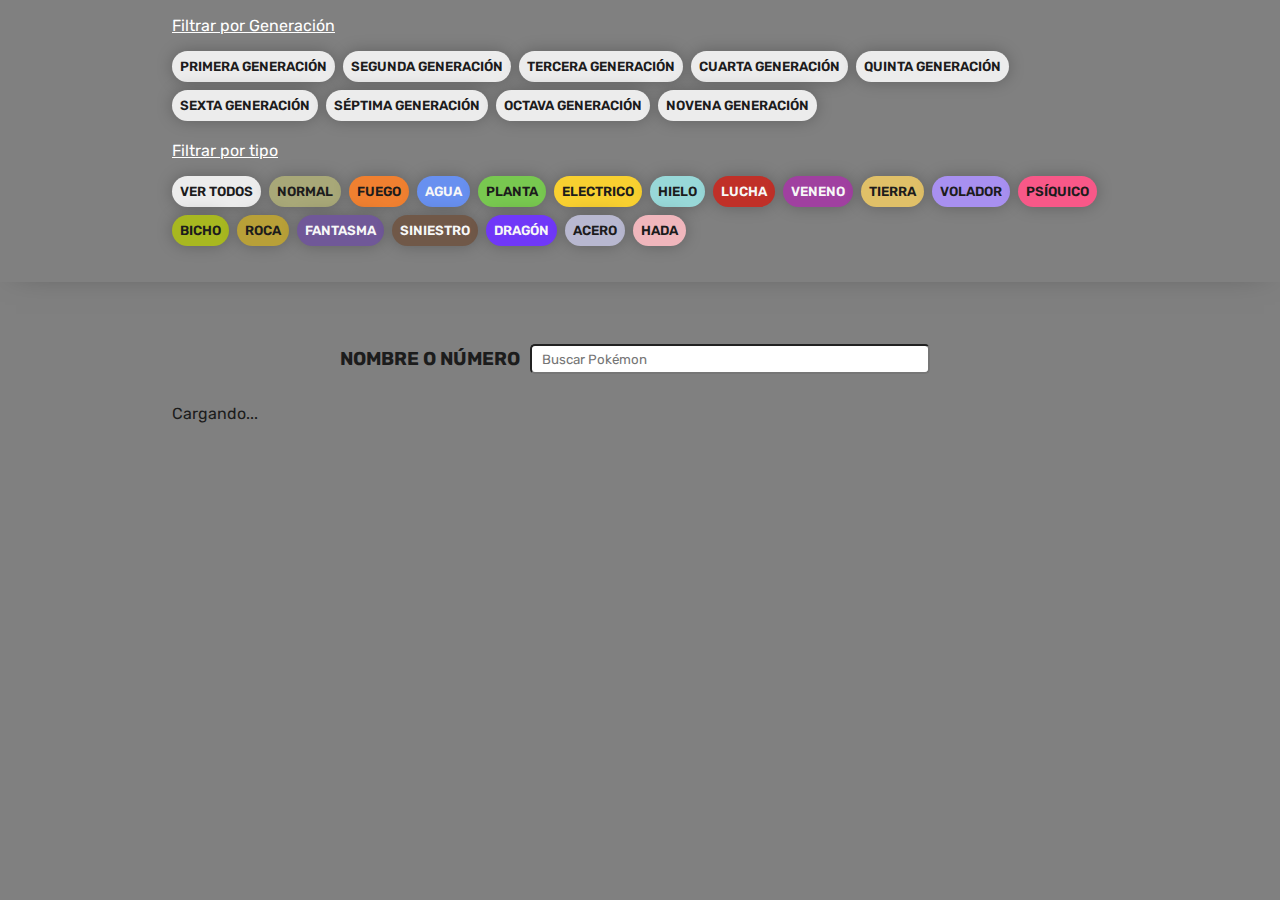
==== pokemon/index.html @ 912e8d6e "he subido la pokedex acabada" ====
<!DOCTYPE html>
<html lang="es">

<head>
    <meta charset="UTF-8">
    <meta http-equiv="X-UA-Compatible" content="IE=edge">
    <meta name="viewport" content="width=device-width, initial-scale=1.0">
    <title>Pokédex</title>
    <link rel="stylesheet" href="./css/estilo.css">
    <link rel="stylesheet" href="./css/estiloComun.css">
    <script src="./js/script.js" defer></script>
</head>

<body>
    <header>
        <nav class="nav">
            <p>Filtrar por Generación</p>
            <ul class="nav-list">
                <li><button class="btn-gen primera" id="gen1">Primera Generación</button></li>
                <li><button class="btn-gen segunda" id="gen2">Segunda Generación</button></li>
                <li><button class="btn-gen tercera" id="gen3">Tercera Generación</button></li>
                <li><button class="btn-gen cuarta" id="gen4">Cuarta Generación</button></li>
                <li><button class="btn-gen quinta" id="gen5">Quinta Generación</button></li>
                <li><button class="btn-gen sexta" id="gen6">Sexta Generación</button></li>
                <li><button class="btn-gen septima" id="gen7">Séptima Generación</button></li>
                <li><button class="btn-gen octava" id="gen8">Octava Generación</button></li>
                <li><button class="btn-gen novena" id="gen9">Novena Generación</button></li>
            </ul>
        </nav>
        <nav class="nav">
            <p>Filtrar por tipo</p>
            <ul class="nav-list">
                <li><button class="btn-tipo" id="ver-todos">Ver todos</button></li>
                <li><button class="btn-tipo normal" id="normal">Normal</button></li>
                <li><button class="btn-tipo fire" id="fire">Fuego</button></li>
                <li><button class="btn-tipo water" id="water">Agua</button></li>
                <li><button class="btn-tipo grass" id="grass">Planta</button></li>
                <li><button class="btn-tipo electric" id="electric">Electrico</button></li>
                <li><button class="btn-tipo ice" id="ice">Hielo</button></li>
                <li><button class="btn-tipo fighting" id="fighting">Lucha</button></li>
                <li><button class="btn-tipo poison" id="poison">Veneno</button></li>
                <li><button class="btn-tipo ground" id="ground">Tierra</button></li>
                <li><button class="btn-tipo flying" id="flying">Volador</button></li>
                <li><button class="btn-tipo psychic" id="psychic">Psíquico</button></li>
                <li><button class="btn-tipo bug" id="bug">Bicho</button></li>
                <li><button class="btn-tipo rock" id="rock">Roca</button></li>
                <li><button class="btn-tipo ghost" id="ghost">Fantasma</button></li>
                <li><button class="btn-tipo dark" id="dark">Siniestro</button></li>
                <li><button class="btn-tipo dragon" id="dragon">Dragón</button></li>
                <li><button class="btn-tipo steel" id="steel">Acero</button></li>
                <li><button class="btn-tipo fairy" id="fairy">Hada</button></li>
            </ul>
        </nav>
    </header>
    <main>
        <div class="buscador">
            <label for="barraBusqueda"><h3>NOMBRE O NÚMERO</h3></label>
            <input id="barraBusqueda" placeholder="Buscar Pokémon" />
            <div id="pagination"></div>
        </div>


        <div id="loading">Cargando...</div>
        <div id="todos">
            <div class="pokemon-todos" id="listaPokemon">
                <!-- Aquí se mostrarán los Pokémon -->
            </div>
        </div>
    </main>
</body>

</html>
---- pokemon/css/estilo.css ----
@import url('https://fonts.googleapis.com/css2?family=Rubik:wght@300;400;500;600;700;800;900&display=swap');

:root {
    --clr-black: #1c1c1c;
    --clr-gray: #ececec;
    --clr-white: #f7f7f7;
}

* {
    color: var(--clr-black);
}

button {
    background-color: transparent;
    border: 0;
    border-radius: 0;
}

.nav {
    display: flex;
    flex-direction: column;
    gap: 1rem;
    align-items: flex-start;
    padding-inline: 2rem;
    max-width: 1000px;
    margin: 0 auto;
    margin-bottom: 20px;
}

.nav p {
    color: white;
    text-decoration: underline;
}

.nav-list {
    display: flex;
    align-items: center;
    flex-wrap: wrap;
    gap: .5rem;
}

.btn-tipo,
.btn-gen {
    background-color: var(--clr-gray);
    padding: .5rem;
    border-radius: 100vmax;
    cursor: pointer;
    text-transform: uppercase;
    font-weight: 600;
    box-shadow: 0 0 1rem rgba(0, 0, 0, .25);
    transition: .2s;
}

.btn-header:hover {
    transform: scale(1.1);
    box-shadow: 0 0 2rem rgba(0, 0, 0, .25);
}

.pokemon-todos {
    display: grid;
    grid-template-columns: 1fr;
    gap: 1rem;
}

.pokemon:hover {
    background-color: rgb(200, 200, 200);
    cursor: pointer;
}

@media screen and (min-width: 470px) {
    .pokemon-todos {
        grid-template-columns: 1fr 1fr;
    }
}

@media screen and (min-width: 700px) {
    .pokemon-todos {
        grid-template-columns: 1fr 1fr 1fr;
    }
}

.pokemon {
    padding: 10px 0 30px;
    border-radius: 1rem;
    background-color: var(--clr-white);
    box-shadow: 0 0 3rem -1rem rgba(0, 0, 0, .25);
    text-transform: uppercase;
    position: relative;
    isolation: isolate;
    overflow: hidden;
}

.pokemon-id-back {
    position: absolute;
    top: 1rem;
    left: 50%;
    transform: translateX(-50%);
    font-size: 6rem;
    font-weight: 800;
    z-index: -1;
    color: var(--clr-gray);
}

.pokemon-imagen {
    padding-inline: 1rem;
    display: flex;
    justify-content: center;
}

.pokemon-imagen img {
    width: 100%;
    max-width: 6rem;
}

.pokemon-info {
    display: flex;
    flex-direction: column;
    gap: .5rem;
    padding-inline: 1rem;
    align-items: center;
    text-align: center;
}

.nombre-contenedor {
    display: flex;
    align-items: center;
    column-gap: .5rem;
    flex-wrap: wrap;
    justify-content: center;
}

.pokemon-id {
    background-color: var(--clr-gray);
    padding: .25rem .5rem;
    border-radius: 100vmax;
    font-size: .75rem;
    font-weight: 500;
}

.pokemon-nombre {
    font-size: 1.4rem;
}

.pokemon-tipos {
    font-size: .75rem;
    justify-content: center;
}

.pokemon-stats p {
    font-size: 11px;
}

/*Estilos para la barra de búsqueda*/
.buscador {
    width: 100%;
    margin: 20px 0;
    display: flex;
    justify-content: center;
    align-items: center;
}

#barraBusqueda {
    padding-left: 10px;
    width: 400px;
    margin: 10px;
    height: 30px;
    border-radius: 5px;
}

#botonBuscar {
    background-color: white;
    padding: 5px;
    border-radius: 5px;
    height: 30px;
}

#botonBuscar:hover {
    cursor: pointer;
}

#pagination {
    font-size: larger;
}
---- pokemon/css/estiloComun.css ----
:root {
    --type-normal: #A8A878;
    --type-fire: #F08030;
    --type-water: #6890F0;
    --type-grass: #78C850;
    --type-electric: #F8D030;
    --type-ice: #98D8D8;
    --type-fighting: #C03028;
    --type-poison: #A040A0;
    --type-ground: #E0C068;
    --type-flying: #A890F0;
    --type-psychic: #F85888;
    --type-bug: #A8B820;
    --type-rock: #B8A038;
    --type-ghost: #705898;
    --type-dark: #705848;
    --type-dragon: #7038F8;
    --type-steel: #B8B8D0;
    --type-fairy: #F0B6BC;
}

* {
    margin: 0;
    padding: 0;
    box-sizing: border-box;
    font-family: 'Rubik', sans-serif;
}

ul {
    list-style-type: none;
}

body {
    min-height: 100vh;
    background-color: gray;
}

header {
    padding-block: 1rem;
    box-shadow: 0 0 2rem -1rem rgba(0, 0, 0, .5);
}

main {
    padding: 2rem;
    max-width: 1000px;
    margin: 0 auto;
}

.pokemon-tipos {
    display: flex;
    flex-wrap: wrap;
    gap: .5rem;
    font-weight: 500;
}

.pokemon-stats {
    display: flex;
    flex-wrap: wrap;
    gap: 1rem;
    font-size: .85rem;
    padding: 0.5rem; 
}

.tipo {
    padding: .25rem .5rem;
    border-radius: 100vmax;
}

.pokemon-stats {
    display: flex;
    flex-wrap: wrap;
    gap: 1rem;
    font-size: .85rem;
    padding: 0.5rem; 
}
.stat {
    background-color: var(--clr-gray);
    padding: .25rem .5rem; 
    border-radius: 100vmax;
}

/*Color para cada tipo de pokemon */
.normal {
    background-color: var(--type-normal);
    color: var(--clr-black);
}

.fire {
    background-color: var(--type-fire);
    color: var(--clr-black);
}

.water {
    background-color: var(--type-water);
    color: var(--clr-white);
}

.grass {
    background-color: var(--type-grass);
    color: var(--clr-black);
}

.electric {
    background-color: var(--type-electric);
    color: var(--clr-black);
}

.ice {
    background-color: var(--type-ice);
    color: var(--clr-black);
}

.fighting {
    background-color: var(--type-fighting);
    color: var(--clr-white);
}

.poison {
    background-color: var(--type-poison);
    color: var(--clr-white);
}

.ground {
    background-color: var(--type-ground);
    color: var(--clr-black);
}

.flying {
    background-color: var(--type-flying);
    color: var(--clr-black);
}

.psychic {
    background-color: var(--type-psychic);
    color: var(--clr-black);
}

.bug {
    background-color: var(--type-bug);
    color: var(--clr-black);
}

.rock {
    background-color: var(--type-rock);
    color: var(--clr-black);
}

.ghost {
    background-color: var(--type-ghost);
    color: var(--clr-white);
}

.dark {
    background-color: var(--type-dark);
    color: var(--clr-white);
}

.dragon {
    background-color: var(--type-dragon);
    color: var(--clr-white);
}

.steel {
    background-color: var(--type-steel);
    color: var(--clr-black);
}

.fairy {
    background-color: var(--type-fairy);
    color: var(--clr-black);
}
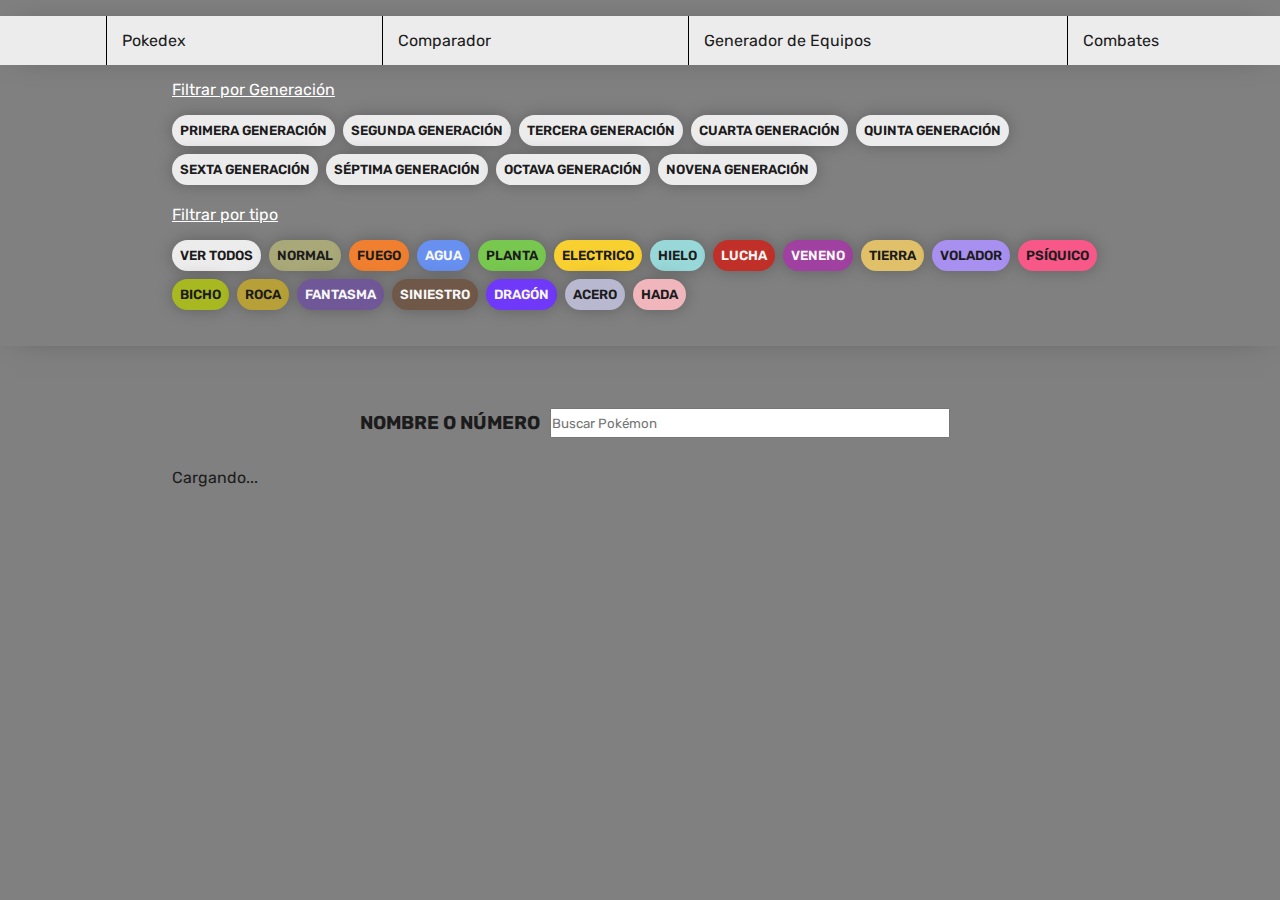
==== commit 6d6bd698: "Merge branch 'main' into Alvaro" ====
--- a/pokemon/index.html
+++ b/pokemon/index.html
@@ -13,6 +13,14 @@
 
 <body>
     <header>
+        <nav>
+            <ul class="menu">
+                <li><a href="index.html">Pokedex</a></li>
+                <li><a href="index.html">Comparador</a></li>
+                <li><a href="./paginas/generador.html">Generador de Equipos</a></li>
+                <li><a href="index.html">Combates</a></li>
+            </ul>
+        </nav>
         <nav class="nav">
             <p>Filtrar por Generación</p>
             <ul class="nav-list">
@@ -59,7 +67,6 @@
             <div id="pagination"></div>
         </div>
 
-
         <div id="loading">Cargando...</div>
         <div id="todos">
             <div class="pokemon-todos" id="listaPokemon">
--- a/pokemon/css/estilo.css
+++ b/pokemon/css/estilo.css
@@ -4,16 +4,72 @@
     --clr-black: #1c1c1c;
     --clr-gray: #ececec;
     --clr-white: #f7f7f7;
+
+    --type-normal: #A8A878;
+    --type-fire: #F08030;
+    --type-water: #6890F0;
+    --type-grass: #78C850;
+    --type-electric: #F8D030;
+    --type-ice: #98D8D8;
+    --type-fighting: #C03028;
+    --type-poison: #A040A0;
+    --type-ground: #E0C068;
+    --type-flying: #A890F0;
+    --type-psychic: #F85888;
+    --type-bug: #A8B820;
+    --type-rock: #B8A038;
+    --type-ghost: #705898;
+    --type-dark: #705848;
+    --type-dragon: #7038F8;
+    --type-steel: #B8B8D0;
+    --type-fairy: #F0B6BC;
 }
 
 * {
-    color: var(--clr-black);
+    margin: 0;
+    padding: 0;
+    box-sizing: border-box;
+    color: var(--clr-black);
+    font-family: 'Rubik', sans-serif;
+}
+
+ul {
+    list-style-type: none;
+}
+
+a {
+    text-decoration: none;
 }
 
 button {
     background-color: transparent;
     border: 0;
     border-radius: 0;
+}
+
+body {
+    min-height: 100vh;
+    background-color: gray;
+}
+
+header {
+    padding-block: 1rem;
+    box-shadow: 0 0 2rem -1rem rgba(0, 0, 0, .5);
+}
+
+.menu {
+    background-color: var(--clr-gray);
+    display: flex;
+    justify-content: space-around;
+    padding: 15px;
+    margin-bottom: 15px;
+
+    box-shadow: 0 0 2rem -1rem rgba(0, 0, 0, .5);
+}
+
+.menu li a {
+    padding: 15px;
+    border-left: 1px solid black;
 }
 
 .nav {
@@ -56,17 +112,18 @@
     box-shadow: 0 0 2rem rgba(0, 0, 0, .25);
 }
 
+main {
+    padding: 2rem;
+    max-width: 1000px;
+    margin: 0 auto;
+}
+
 .pokemon-todos {
     display: grid;
     grid-template-columns: 1fr;
     gap: 1rem;
 }
 
-.pokemon:hover {
-    background-color: rgb(200, 200, 200);
-    cursor: pointer;
-}
-
 @media screen and (min-width: 470px) {
     .pokemon-todos {
         grid-template-columns: 1fr 1fr;
@@ -80,7 +137,6 @@
 }
 
 .pokemon {
-    padding: 10px 0 30px;
     border-radius: 1rem;
     background-color: var(--clr-white);
     box-shadow: 0 0 3rem -1rem rgba(0, 0, 0, .25);
@@ -88,6 +144,12 @@
     position: relative;
     isolation: isolate;
     overflow: hidden;
+    padding: 15px;
+}
+
+.pokemon:hover {
+    background-color: rgb(200, 200, 200);
+    cursor: pointer;
 }
 
 .pokemon-id-back {
@@ -142,29 +204,139 @@
 }
 
 .pokemon-tipos {
+    display: flex;
+    gap: .5rem;
     font-size: .75rem;
+    font-weight: 500;
+    flex-wrap: wrap;
     justify-content: center;
+}
+
+.tipo {
+    padding: .25rem .5rem;
+    border-radius: 100vmax;
+}
+
+.pokemon-stats {
+    display: flex;
+    flex-wrap: wrap;
+    gap: 1rem;
+    font-size: .85rem;
+    padding: 0.5rem; 
 }
 
 .pokemon-stats p {
     font-size: 11px;
 }
 
-/*Estilos para la barra de búsqueda*/
+.stat {
+    background-color: var(--clr-gray);
+    padding: .25rem .5rem; 
+    border-radius: 100vmax;
+}
+
+.normal {
+    background-color: var(--type-normal);
+    color: var(--clr-black);
+}
+
+.fire {
+    background-color: var(--type-fire);
+    color: var(--clr-black);
+}
+
+.water {
+    background-color: var(--type-water);
+    color: var(--clr-white);
+}
+
+.grass {
+    background-color: var(--type-grass);
+    color: var(--clr-black);
+}
+
+.electric {
+    background-color: var(--type-electric);
+    color: var(--clr-black);
+}
+
+.ice {
+    background-color: var(--type-ice);
+    color: var(--clr-black);
+}
+
+.fighting {
+    background-color: var(--type-fighting);
+    color: var(--clr-white);
+}
+
+.poison {
+    background-color: var(--type-poison);
+    color: var(--clr-white);
+}
+
+.ground {
+    background-color: var(--type-ground);
+    color: var(--clr-black);
+}
+
+.flying {
+    background-color: var(--type-flying);
+    color: var(--clr-black);
+}
+
+.psychic {
+    background-color: var(--type-psychic);
+    color: var(--clr-black);
+}
+
+.bug {
+    background-color: var(--type-bug);
+    color: var(--clr-black);
+}
+
+.rock {
+    background-color: var(--type-rock);
+    color: var(--clr-black);
+}
+
+.ghost {
+    background-color: var(--type-ghost);
+    color: var(--clr-white);
+}
+
+.dark {
+    background-color: var(--type-dark);
+    color: var(--clr-white);
+}
+
+.dragon {
+    background-color: var(--type-dragon);
+    color: var(--clr-white);
+}
+
+.steel {
+    background-color: var(--type-steel);
+    color: var(--clr-black);
+}
+
+.fairy {
+    background-color: var(--type-fairy);
+    color: var(--clr-black);
+}
+
 .buscador {
     width: 100%;
-    margin: 20px 0;
+    margin: 20px;
     display: flex;
     justify-content: center;
     align-items: center;
 }
 
 #barraBusqueda {
-    padding-left: 10px;
     width: 400px;
     margin: 10px;
     height: 30px;
-    border-radius: 5px;
 }
 
 #botonBuscar {
@@ -177,7 +349,3 @@
 #botonBuscar:hover {
     cursor: pointer;
 }
-
-#pagination {
-    font-size: larger;
-}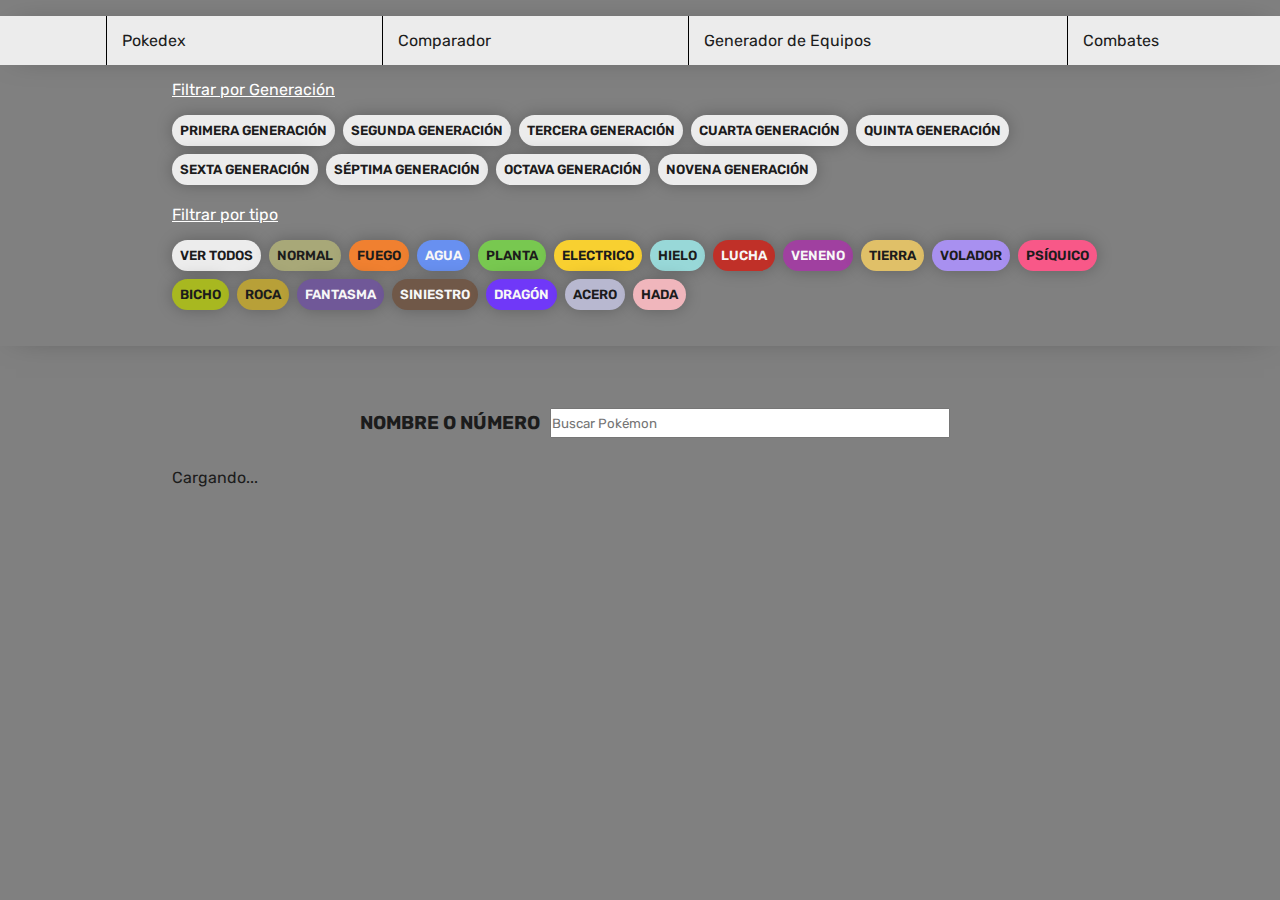
==== commit bd144fbe: "cambios" ====
--- a/pokemon/index.html
+++ b/pokemon/index.html
@@ -67,6 +67,7 @@
             <div id="pagination"></div>
         </div>
 
+
         <div id="loading">Cargando...</div>
         <div id="todos">
             <div class="pokemon-todos" id="listaPokemon">
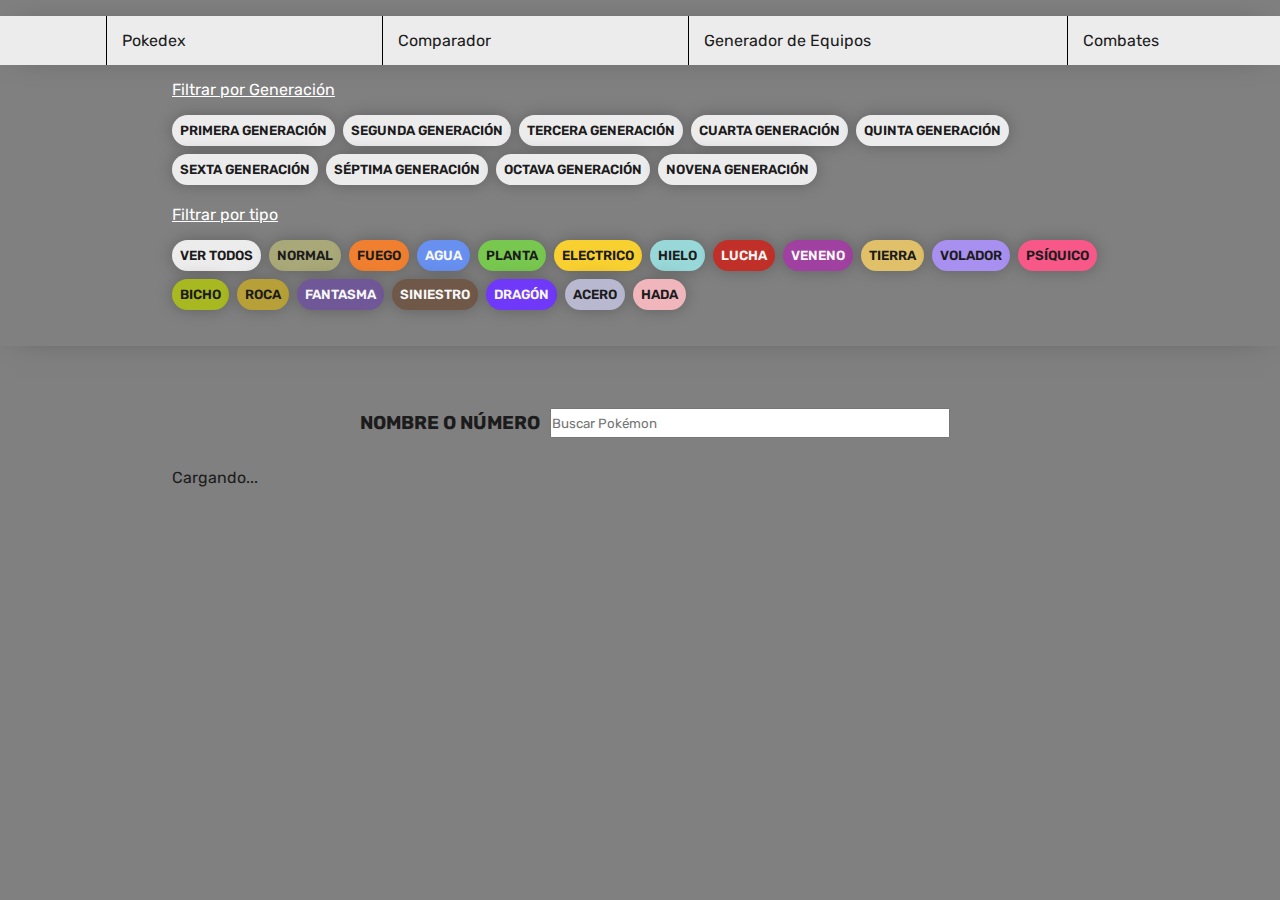
==== commit 0b33d800: "actualizacion tabla de efect. y cambios en la estructura" ====
--- a/pokemon/index.html
+++ b/pokemon/index.html
@@ -17,7 +17,7 @@
             <ul class="menu">
                 <li><a href="index.html">Pokedex</a></li>
                 <li><a href="index.html">Comparador</a></li>
-                <li><a href="./paginas/generador.html">Generador de Equipos</a></li>
+                <li><a href="./generador.html">Generador de Equipos</a></li>
                 <li><a href="index.html">Combates</a></li>
             </ul>
         </nav>
--- a/pokemon/css/estilo.css
+++ b/pokemon/css/estilo.css
@@ -67,6 +67,7 @@
     box-shadow: 0 0 2rem -1rem rgba(0, 0, 0, .5);
 }
 
+
 .menu li a {
     padding: 15px;
     border-left: 1px solid black;
@@ -95,7 +96,16 @@
     gap: .5rem;
 }
 
-.btn-tipo,
+.btn-tipo {
+    background-color: var(--clr-gray);
+    padding: .5rem;
+    border-radius: 100vmax;
+    cursor: pointer;
+    text-transform: uppercase;
+    font-weight: 600;
+    box-shadow: 0 0 1rem rgba(0, 0, 0, .25);
+    transition: .2s;
+}
 .btn-gen {
     background-color: var(--clr-gray);
     padding: .5rem;
@@ -149,7 +159,6 @@
 
 .pokemon:hover {
     background-color: rgb(200, 200, 200);
-    cursor: pointer;
 }
 
 .pokemon-id-back {
@@ -348,4 +357,4 @@
 
 #botonBuscar:hover {
     cursor: pointer;
-}
+}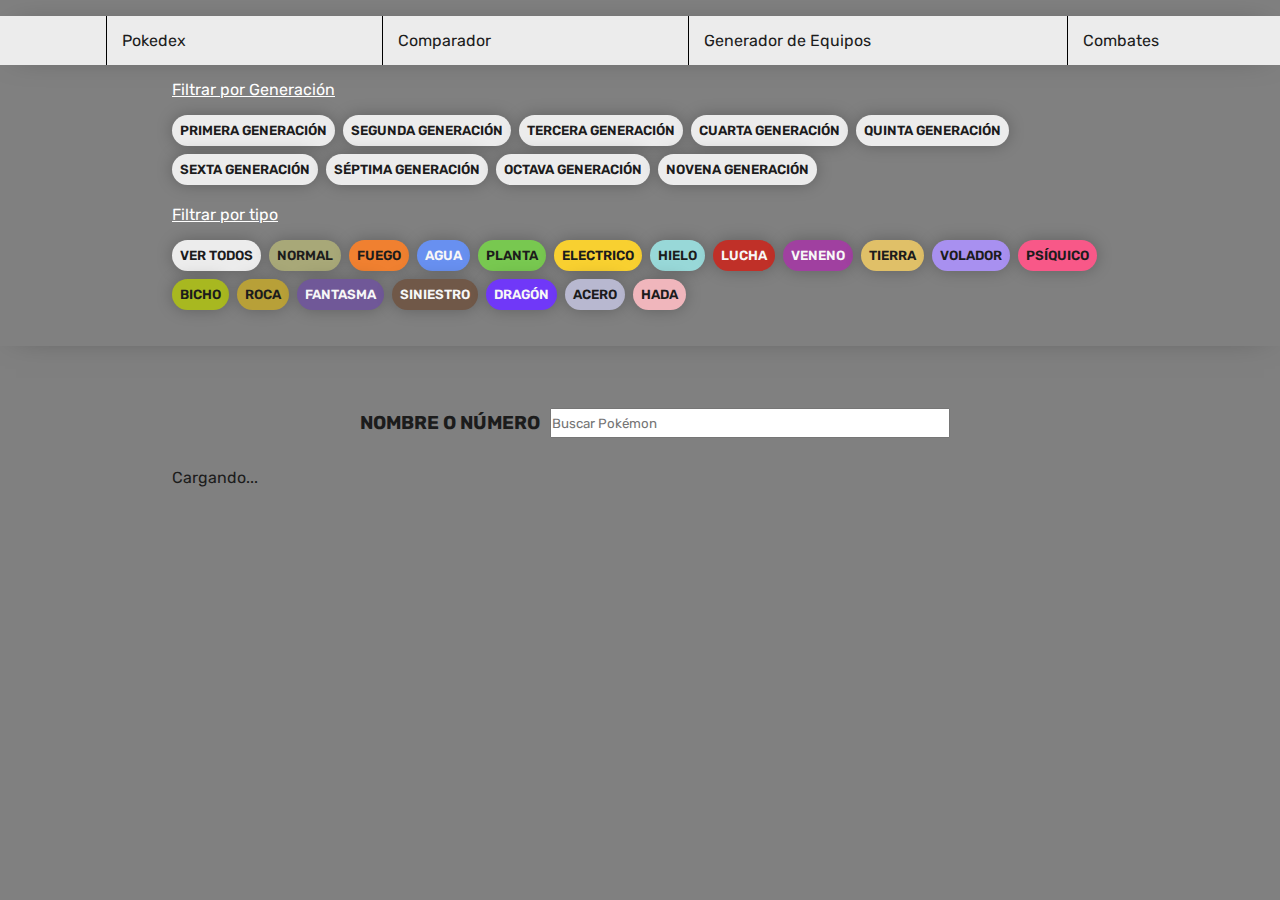
==== commit 694cab62: "comparador de fran" ====
--- a/pokemon/index.html
+++ b/pokemon/index.html
@@ -16,7 +16,7 @@
         <nav>
             <ul class="menu">
                 <li><a href="index.html">Pokedex</a></li>
-                <li><a href="index.html">Comparador</a></li>
+                <li><a href="./comparador.html">Comparador</a></li>
                 <li><a href="./generador.html">Generador de Equipos</a></li>
                 <li><a href="index.html">Combates</a></li>
             </ul>
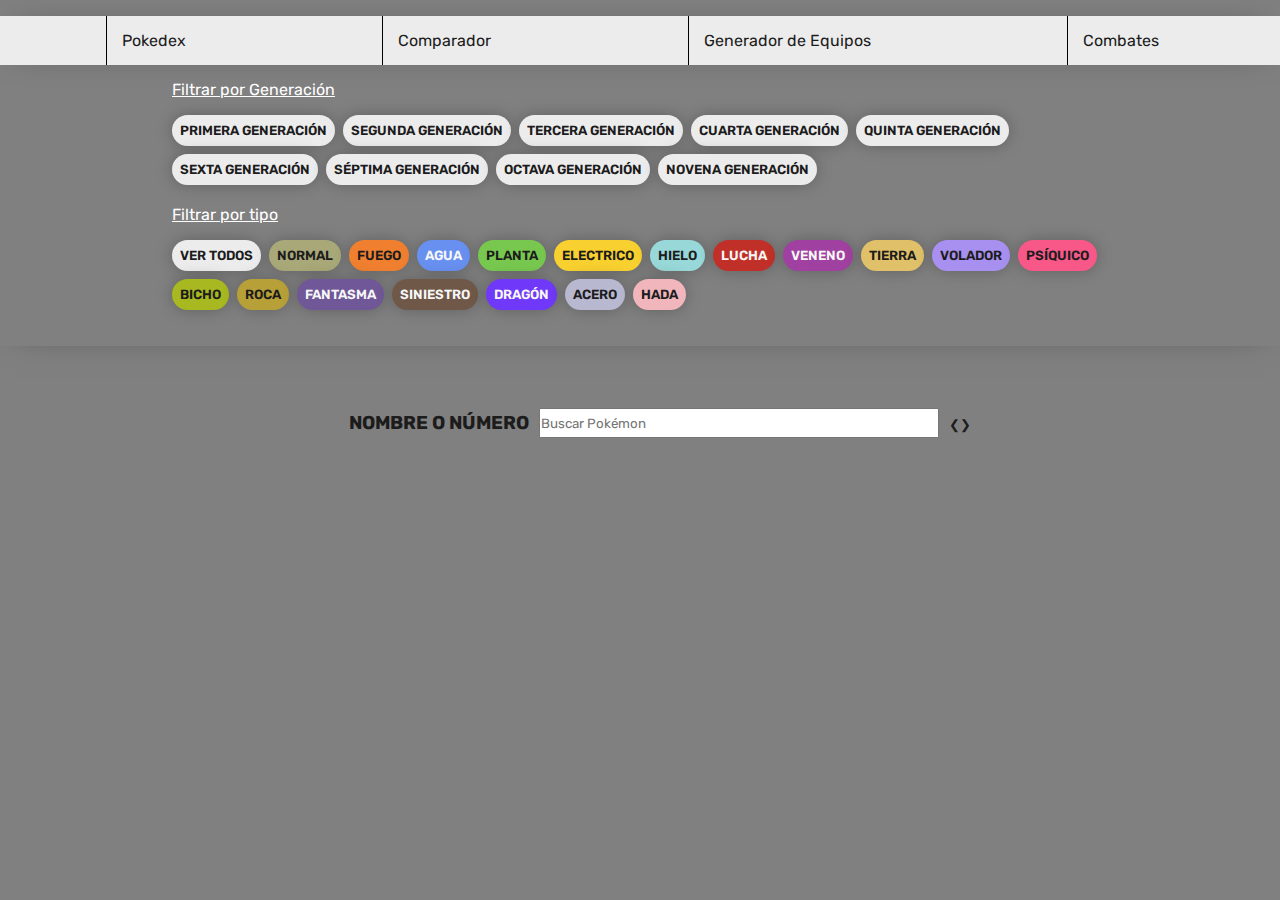
==== commit 8e4c3c56: "Comparador acabado y detalles y worker actualizado" ====
--- a/pokemon/index.html
+++ b/pokemon/index.html
@@ -1,80 +1,80 @@
-<!DOCTYPE html>
-<html lang="es">
-
-<head>
-    <meta charset="UTF-8">
-    <meta http-equiv="X-UA-Compatible" content="IE=edge">
-    <meta name="viewport" content="width=device-width, initial-scale=1.0">
-    <title>Pokédex</title>
-    <link rel="stylesheet" href="./css/estilo.css">
-    <link rel="stylesheet" href="./css/estiloComun.css">
-    <script src="./js/script.js" defer></script>
-</head>
-
-<body>
-    <header>
-        <nav>
-            <ul class="menu">
-                <li><a href="index.html">Pokedex</a></li>
-                <li><a href="./comparador.html">Comparador</a></li>
-                <li><a href="./generador.html">Generador de Equipos</a></li>
-                <li><a href="index.html">Combates</a></li>
-            </ul>
-        </nav>
-        <nav class="nav">
-            <p>Filtrar por Generación</p>
-            <ul class="nav-list">
-                <li><button class="btn-gen primera" id="gen1">Primera Generación</button></li>
-                <li><button class="btn-gen segunda" id="gen2">Segunda Generación</button></li>
-                <li><button class="btn-gen tercera" id="gen3">Tercera Generación</button></li>
-                <li><button class="btn-gen cuarta" id="gen4">Cuarta Generación</button></li>
-                <li><button class="btn-gen quinta" id="gen5">Quinta Generación</button></li>
-                <li><button class="btn-gen sexta" id="gen6">Sexta Generación</button></li>
-                <li><button class="btn-gen septima" id="gen7">Séptima Generación</button></li>
-                <li><button class="btn-gen octava" id="gen8">Octava Generación</button></li>
-                <li><button class="btn-gen novena" id="gen9">Novena Generación</button></li>
-            </ul>
-        </nav>
-        <nav class="nav">
-            <p>Filtrar por tipo</p>
-            <ul class="nav-list">
-                <li><button class="btn-tipo" id="ver-todos">Ver todos</button></li>
-                <li><button class="btn-tipo normal" id="normal">Normal</button></li>
-                <li><button class="btn-tipo fire" id="fire">Fuego</button></li>
-                <li><button class="btn-tipo water" id="water">Agua</button></li>
-                <li><button class="btn-tipo grass" id="grass">Planta</button></li>
-                <li><button class="btn-tipo electric" id="electric">Electrico</button></li>
-                <li><button class="btn-tipo ice" id="ice">Hielo</button></li>
-                <li><button class="btn-tipo fighting" id="fighting">Lucha</button></li>
-                <li><button class="btn-tipo poison" id="poison">Veneno</button></li>
-                <li><button class="btn-tipo ground" id="ground">Tierra</button></li>
-                <li><button class="btn-tipo flying" id="flying">Volador</button></li>
-                <li><button class="btn-tipo psychic" id="psychic">Psíquico</button></li>
-                <li><button class="btn-tipo bug" id="bug">Bicho</button></li>
-                <li><button class="btn-tipo rock" id="rock">Roca</button></li>
-                <li><button class="btn-tipo ghost" id="ghost">Fantasma</button></li>
-                <li><button class="btn-tipo dark" id="dark">Siniestro</button></li>
-                <li><button class="btn-tipo dragon" id="dragon">Dragón</button></li>
-                <li><button class="btn-tipo steel" id="steel">Acero</button></li>
-                <li><button class="btn-tipo fairy" id="fairy">Hada</button></li>
-            </ul>
-        </nav>
-    </header>
-    <main>
-        <div class="buscador">
-            <label for="barraBusqueda"><h3>NOMBRE O NÚMERO</h3></label>
-            <input id="barraBusqueda" placeholder="Buscar Pokémon" />
-            <div id="pagination"></div>
-        </div>
-
-
-        <div id="loading">Cargando...</div>
-        <div id="todos">
-            <div class="pokemon-todos" id="listaPokemon">
-                <!-- Aquí se mostrarán los Pokémon -->
-            </div>
-        </div>
-    </main>
-</body>
-
-</html>
+<!DOCTYPE html>
+<html lang="es">
+
+<head>
+    <meta charset="UTF-8">
+    <meta http-equiv="X-UA-Compatible" content="IE=edge">
+    <meta name="viewport" content="width=device-width, initial-scale=1.0">
+    <title>Pokédex</title>
+    <link rel="stylesheet" href="./css/estilo.css">
+    <link rel="stylesheet" href="./css/estiloComun.css">
+    <script src="./js/script.js" defer></script>
+</head>
+
+<body>
+    <header>
+        <nav>
+            <ul class="menu">
+                <li><a href="./index.html">Pokedex</a></li>
+                <li><a href="./comparador.html">Comparador</a></li>
+                <li><a href="./generador.html">Generador de Equipos</a></li>
+                <li><a href="./index.html">Combates</a></li>
+            </ul>
+        </nav>
+        <nav class="nav">
+            <p>Filtrar por Generación</p>
+            <ul class="nav-list">
+                <li><button class="btn-gen primera" id="gen1">Primera Generación</button></li>
+                <li><button class="btn-gen segunda" id="gen2">Segunda Generación</button></li>
+                <li><button class="btn-gen tercera" id="gen3">Tercera Generación</button></li>
+                <li><button class="btn-gen cuarta" id="gen4">Cuarta Generación</button></li>
+                <li><button class="btn-gen quinta" id="gen5">Quinta Generación</button></li>
+                <li><button class="btn-gen sexta" id="gen6">Sexta Generación</button></li>
+                <li><button class="btn-gen septima" id="gen7">Séptima Generación</button></li>
+                <li><button class="btn-gen octava" id="gen8">Octava Generación</button></li>
+                <li><button class="btn-gen novena" id="gen9">Novena Generación</button></li>
+            </ul>
+        </nav>
+        <nav class="nav">
+            <p>Filtrar por tipo</p>
+            <ul class="nav-list">
+                <li><button class="btn-tipo" id="ver-todos">Ver todos</button></li>
+                <li><button class="btn-tipo normal" id="normal">Normal</button></li>
+                <li><button class="btn-tipo fire" id="fire">Fuego</button></li>
+                <li><button class="btn-tipo water" id="water">Agua</button></li>
+                <li><button class="btn-tipo grass" id="grass">Planta</button></li>
+                <li><button class="btn-tipo electric" id="electric">Electrico</button></li>
+                <li><button class="btn-tipo ice" id="ice">Hielo</button></li>
+                <li><button class="btn-tipo fighting" id="fighting">Lucha</button></li>
+                <li><button class="btn-tipo poison" id="poison">Veneno</button></li>
+                <li><button class="btn-tipo ground" id="ground">Tierra</button></li>
+                <li><button class="btn-tipo flying" id="flying">Volador</button></li>
+                <li><button class="btn-tipo psychic" id="psychic">Psíquico</button></li>
+                <li><button class="btn-tipo bug" id="bug">Bicho</button></li>
+                <li><button class="btn-tipo rock" id="rock">Roca</button></li>
+                <li><button class="btn-tipo ghost" id="ghost">Fantasma</button></li>
+                <li><button class="btn-tipo dark" id="dark">Siniestro</button></li>
+                <li><button class="btn-tipo dragon" id="dragon">Dragón</button></li>
+                <li><button class="btn-tipo steel" id="steel">Acero</button></li>
+                <li><button class="btn-tipo fairy" id="fairy">Hada</button></li>
+            </ul>
+        </nav>
+    </header>
+    <main>
+        <div class="buscador">
+            <label for="barraBusqueda"><h3>NOMBRE O NÚMERO</h3></label>
+            <input id="barraBusqueda" placeholder="Buscar Pokémon" />
+            <div id="pagination"></div>
+        </div>
+
+
+        <div id="loading">Cargando...</div>
+        <div id="todos">
+            <div class="pokemon-todos" id="listaPokemon">
+                <!-- Aquí se mostrarán los Pokémon -->
+            </div>
+        </div>
+    </main>
+</body>
+
+</html>
--- a/pokemon/css/estilo.css
+++ b/pokemon/css/estilo.css
@@ -1,360 +1,360 @@
-@import url('https://fonts.googleapis.com/css2?family=Rubik:wght@300;400;500;600;700;800;900&display=swap');
-
-:root {
-    --clr-black: #1c1c1c;
-    --clr-gray: #ececec;
-    --clr-white: #f7f7f7;
-
-    --type-normal: #A8A878;
-    --type-fire: #F08030;
-    --type-water: #6890F0;
-    --type-grass: #78C850;
-    --type-electric: #F8D030;
-    --type-ice: #98D8D8;
-    --type-fighting: #C03028;
-    --type-poison: #A040A0;
-    --type-ground: #E0C068;
-    --type-flying: #A890F0;
-    --type-psychic: #F85888;
-    --type-bug: #A8B820;
-    --type-rock: #B8A038;
-    --type-ghost: #705898;
-    --type-dark: #705848;
-    --type-dragon: #7038F8;
-    --type-steel: #B8B8D0;
-    --type-fairy: #F0B6BC;
-}
-
-* {
-    margin: 0;
-    padding: 0;
-    box-sizing: border-box;
-    color: var(--clr-black);
-    font-family: 'Rubik', sans-serif;
-}
-
-ul {
-    list-style-type: none;
-}
-
-a {
-    text-decoration: none;
-}
-
-button {
-    background-color: transparent;
-    border: 0;
-    border-radius: 0;
-}
-
-body {
-    min-height: 100vh;
-    background-color: gray;
-}
-
-header {
-    padding-block: 1rem;
-    box-shadow: 0 0 2rem -1rem rgba(0, 0, 0, .5);
-}
-
-.menu {
-    background-color: var(--clr-gray);
-    display: flex;
-    justify-content: space-around;
-    padding: 15px;
-    margin-bottom: 15px;
-
-    box-shadow: 0 0 2rem -1rem rgba(0, 0, 0, .5);
-}
-
-
-.menu li a {
-    padding: 15px;
-    border-left: 1px solid black;
-}
-
-.nav {
-    display: flex;
-    flex-direction: column;
-    gap: 1rem;
-    align-items: flex-start;
-    padding-inline: 2rem;
-    max-width: 1000px;
-    margin: 0 auto;
-    margin-bottom: 20px;
-}
-
-.nav p {
-    color: white;
-    text-decoration: underline;
-}
-
-.nav-list {
-    display: flex;
-    align-items: center;
-    flex-wrap: wrap;
-    gap: .5rem;
-}
-
-.btn-tipo {
-    background-color: var(--clr-gray);
-    padding: .5rem;
-    border-radius: 100vmax;
-    cursor: pointer;
-    text-transform: uppercase;
-    font-weight: 600;
-    box-shadow: 0 0 1rem rgba(0, 0, 0, .25);
-    transition: .2s;
-}
-.btn-gen {
-    background-color: var(--clr-gray);
-    padding: .5rem;
-    border-radius: 100vmax;
-    cursor: pointer;
-    text-transform: uppercase;
-    font-weight: 600;
-    box-shadow: 0 0 1rem rgba(0, 0, 0, .25);
-    transition: .2s;
-}
-
-.btn-header:hover {
-    transform: scale(1.1);
-    box-shadow: 0 0 2rem rgba(0, 0, 0, .25);
-}
-
-main {
-    padding: 2rem;
-    max-width: 1000px;
-    margin: 0 auto;
-}
-
-.pokemon-todos {
-    display: grid;
-    grid-template-columns: 1fr;
-    gap: 1rem;
-}
-
-@media screen and (min-width: 470px) {
-    .pokemon-todos {
-        grid-template-columns: 1fr 1fr;
-    }
-}
-
-@media screen and (min-width: 700px) {
-    .pokemon-todos {
-        grid-template-columns: 1fr 1fr 1fr;
-    }
-}
-
-.pokemon {
-    border-radius: 1rem;
-    background-color: var(--clr-white);
-    box-shadow: 0 0 3rem -1rem rgba(0, 0, 0, .25);
-    text-transform: uppercase;
-    position: relative;
-    isolation: isolate;
-    overflow: hidden;
-    padding: 15px;
-}
-
-.pokemon:hover {
-    background-color: rgb(200, 200, 200);
-}
-
-.pokemon-id-back {
-    position: absolute;
-    top: 1rem;
-    left: 50%;
-    transform: translateX(-50%);
-    font-size: 6rem;
-    font-weight: 800;
-    z-index: -1;
-    color: var(--clr-gray);
-}
-
-.pokemon-imagen {
-    padding-inline: 1rem;
-    display: flex;
-    justify-content: center;
-}
-
-.pokemon-imagen img {
-    width: 100%;
-    max-width: 6rem;
-}
-
-.pokemon-info {
-    display: flex;
-    flex-direction: column;
-    gap: .5rem;
-    padding-inline: 1rem;
-    align-items: center;
-    text-align: center;
-}
-
-.nombre-contenedor {
-    display: flex;
-    align-items: center;
-    column-gap: .5rem;
-    flex-wrap: wrap;
-    justify-content: center;
-}
-
-.pokemon-id {
-    background-color: var(--clr-gray);
-    padding: .25rem .5rem;
-    border-radius: 100vmax;
-    font-size: .75rem;
-    font-weight: 500;
-}
-
-.pokemon-nombre {
-    font-size: 1.4rem;
-}
-
-.pokemon-tipos {
-    display: flex;
-    gap: .5rem;
-    font-size: .75rem;
-    font-weight: 500;
-    flex-wrap: wrap;
-    justify-content: center;
-}
-
-.tipo {
-    padding: .25rem .5rem;
-    border-radius: 100vmax;
-}
-
-.pokemon-stats {
-    display: flex;
-    flex-wrap: wrap;
-    gap: 1rem;
-    font-size: .85rem;
-    padding: 0.5rem; 
-}
-
-.pokemon-stats p {
-    font-size: 11px;
-}
-
-.stat {
-    background-color: var(--clr-gray);
-    padding: .25rem .5rem; 
-    border-radius: 100vmax;
-}
-
-.normal {
-    background-color: var(--type-normal);
-    color: var(--clr-black);
-}
-
-.fire {
-    background-color: var(--type-fire);
-    color: var(--clr-black);
-}
-
-.water {
-    background-color: var(--type-water);
-    color: var(--clr-white);
-}
-
-.grass {
-    background-color: var(--type-grass);
-    color: var(--clr-black);
-}
-
-.electric {
-    background-color: var(--type-electric);
-    color: var(--clr-black);
-}
-
-.ice {
-    background-color: var(--type-ice);
-    color: var(--clr-black);
-}
-
-.fighting {
-    background-color: var(--type-fighting);
-    color: var(--clr-white);
-}
-
-.poison {
-    background-color: var(--type-poison);
-    color: var(--clr-white);
-}
-
-.ground {
-    background-color: var(--type-ground);
-    color: var(--clr-black);
-}
-
-.flying {
-    background-color: var(--type-flying);
-    color: var(--clr-black);
-}
-
-.psychic {
-    background-color: var(--type-psychic);
-    color: var(--clr-black);
-}
-
-.bug {
-    background-color: var(--type-bug);
-    color: var(--clr-black);
-}
-
-.rock {
-    background-color: var(--type-rock);
-    color: var(--clr-black);
-}
-
-.ghost {
-    background-color: var(--type-ghost);
-    color: var(--clr-white);
-}
-
-.dark {
-    background-color: var(--type-dark);
-    color: var(--clr-white);
-}
-
-.dragon {
-    background-color: var(--type-dragon);
-    color: var(--clr-white);
-}
-
-.steel {
-    background-color: var(--type-steel);
-    color: var(--clr-black);
-}
-
-.fairy {
-    background-color: var(--type-fairy);
-    color: var(--clr-black);
-}
-
-.buscador {
-    width: 100%;
-    margin: 20px;
-    display: flex;
-    justify-content: center;
-    align-items: center;
-}
-
-#barraBusqueda {
-    width: 400px;
-    margin: 10px;
-    height: 30px;
-}
-
-#botonBuscar {
-    background-color: white;
-    padding: 5px;
-    border-radius: 5px;
-    height: 30px;
-}
-
-#botonBuscar:hover {
-    cursor: pointer;
+@import url('https://fonts.googleapis.com/css2?family=Rubik:wght@300;400;500;600;700;800;900&display=swap');
+
+:root {
+    --clr-black: #1c1c1c;
+    --clr-gray: #ececec;
+    --clr-white: #f7f7f7;
+
+    --type-normal: #A8A878;
+    --type-fire: #F08030;
+    --type-water: #6890F0;
+    --type-grass: #78C850;
+    --type-electric: #F8D030;
+    --type-ice: #98D8D8;
+    --type-fighting: #C03028;
+    --type-poison: #A040A0;
+    --type-ground: #E0C068;
+    --type-flying: #A890F0;
+    --type-psychic: #F85888;
+    --type-bug: #A8B820;
+    --type-rock: #B8A038;
+    --type-ghost: #705898;
+    --type-dark: #705848;
+    --type-dragon: #7038F8;
+    --type-steel: #B8B8D0;
+    --type-fairy: #F0B6BC;
+}
+
+* {
+    margin: 0;
+    padding: 0;
+    box-sizing: border-box;
+    color: var(--clr-black);
+    font-family: 'Rubik', sans-serif;
+}
+
+ul {
+    list-style-type: none;
+}
+
+a {
+    text-decoration: none;
+}
+
+button {
+    background-color: transparent;
+    border: 0;
+    border-radius: 0;
+}
+
+body {
+    min-height: 100vh;
+    background-color: gray;
+}
+
+header {
+    padding-block: 1rem;
+    box-shadow: 0 0 2rem -1rem rgba(0, 0, 0, .5);
+}
+
+.menu {
+    background-color: var(--clr-gray);
+    display: flex;
+    justify-content: space-around;
+    padding: 15px;
+    margin-bottom: 15px;
+
+    box-shadow: 0 0 2rem -1rem rgba(0, 0, 0, .5);
+}
+
+
+.menu li a {
+    padding: 15px;
+    border-left: 1px solid black;
+}
+
+.nav {
+    display: flex;
+    flex-direction: column;
+    gap: 1rem;
+    align-items: flex-start;
+    padding-inline: 2rem;
+    max-width: 1000px;
+    margin: 0 auto;
+    margin-bottom: 20px;
+}
+
+.nav p {
+    color: white;
+    text-decoration: underline;
+}
+
+.nav-list {
+    display: flex;
+    align-items: center;
+    flex-wrap: wrap;
+    gap: .5rem;
+}
+
+.btn-tipo {
+    background-color: var(--clr-gray);
+    padding: .5rem;
+    border-radius: 100vmax;
+    cursor: pointer;
+    text-transform: uppercase;
+    font-weight: 600;
+    box-shadow: 0 0 1rem rgba(0, 0, 0, .25);
+    transition: .2s;
+}
+.btn-gen {
+    background-color: var(--clr-gray);
+    padding: .5rem;
+    border-radius: 100vmax;
+    cursor: pointer;
+    text-transform: uppercase;
+    font-weight: 600;
+    box-shadow: 0 0 1rem rgba(0, 0, 0, .25);
+    transition: .2s;
+}
+
+.btn-header:hover {
+    transform: scale(1.1);
+    box-shadow: 0 0 2rem rgba(0, 0, 0, .25);
+}
+
+main {
+    padding: 2rem;
+    max-width: 1000px;
+    margin: 0 auto;
+}
+
+.pokemon-todos {
+    display: grid;
+    grid-template-columns: 1fr;
+    gap: 1rem;
+}
+
+@media screen and (min-width: 470px) {
+    .pokemon-todos {
+        grid-template-columns: 1fr 1fr;
+    }
+}
+
+@media screen and (min-width: 700px) {
+    .pokemon-todos {
+        grid-template-columns: 1fr 1fr 1fr;
+    }
+}
+
+.pokemon {
+    border-radius: 1rem;
+    background-color: var(--clr-white);
+    box-shadow: 0 0 3rem -1rem rgba(0, 0, 0, .25);
+    text-transform: uppercase;
+    position: relative;
+    isolation: isolate;
+    overflow: hidden;
+    padding: 15px;
+}
+
+.pokemon:hover {
+    background-color: rgb(200, 200, 200);
+}
+
+.pokemon-id-back {
+    position: absolute;
+    top: 1rem;
+    left: 50%;
+    transform: translateX(-50%);
+    font-size: 6rem;
+    font-weight: 800;
+    z-index: -1;
+    color: var(--clr-gray);
+}
+
+.pokemon-imagen {
+    padding-inline: 1rem;
+    display: flex;
+    justify-content: center;
+}
+
+.pokemon-imagen img {
+    width: 100%;
+    max-width: 6rem;
+}
+
+.pokemon-info {
+    display: flex;
+    flex-direction: column;
+    gap: .5rem;
+    padding-inline: 1rem;
+    align-items: center;
+    text-align: center;
+}
+
+.nombre-contenedor {
+    display: flex;
+    align-items: center;
+    column-gap: .5rem;
+    flex-wrap: wrap;
+    justify-content: center;
+}
+
+.pokemon-id {
+    background-color: var(--clr-gray);
+    padding: .25rem .5rem;
+    border-radius: 100vmax;
+    font-size: .75rem;
+    font-weight: 500;
+}
+
+.pokemon-nombre {
+    font-size: 1.4rem;
+}
+
+.pokemon-tipos {
+    display: flex;
+    gap: .5rem;
+    font-size: .75rem;
+    font-weight: 500;
+    flex-wrap: wrap;
+    justify-content: center;
+}
+
+.tipo {
+    padding: .25rem .5rem;
+    border-radius: 100vmax;
+}
+
+.pokemon-stats {
+    display: flex;
+    flex-wrap: wrap;
+    gap: 1rem;
+    font-size: .85rem;
+    padding: 0.5rem; 
+}
+
+.pokemon-stats p {
+    font-size: 11px;
+}
+
+.stat {
+    background-color: var(--clr-gray);
+    padding: .25rem .5rem; 
+    border-radius: 100vmax;
+}
+
+.normal {
+    background-color: var(--type-normal);
+    color: var(--clr-black);
+}
+
+.fire {
+    background-color: var(--type-fire);
+    color: var(--clr-black);
+}
+
+.water {
+    background-color: var(--type-water);
+    color: var(--clr-white);
+}
+
+.grass {
+    background-color: var(--type-grass);
+    color: var(--clr-black);
+}
+
+.electric {
+    background-color: var(--type-electric);
+    color: var(--clr-black);
+}
+
+.ice {
+    background-color: var(--type-ice);
+    color: var(--clr-black);
+}
+
+.fighting {
+    background-color: var(--type-fighting);
+    color: var(--clr-white);
+}
+
+.poison {
+    background-color: var(--type-poison);
+    color: var(--clr-white);
+}
+
+.ground {
+    background-color: var(--type-ground);
+    color: var(--clr-black);
+}
+
+.flying {
+    background-color: var(--type-flying);
+    color: var(--clr-black);
+}
+
+.psychic {
+    background-color: var(--type-psychic);
+    color: var(--clr-black);
+}
+
+.bug {
+    background-color: var(--type-bug);
+    color: var(--clr-black);
+}
+
+.rock {
+    background-color: var(--type-rock);
+    color: var(--clr-black);
+}
+
+.ghost {
+    background-color: var(--type-ghost);
+    color: var(--clr-white);
+}
+
+.dark {
+    background-color: var(--type-dark);
+    color: var(--clr-white);
+}
+
+.dragon {
+    background-color: var(--type-dragon);
+    color: var(--clr-white);
+}
+
+.steel {
+    background-color: var(--type-steel);
+    color: var(--clr-black);
+}
+
+.fairy {
+    background-color: var(--type-fairy);
+    color: var(--clr-black);
+}
+
+.buscador {
+    width: 100%;
+    margin: 20px;
+    display: flex;
+    justify-content: center;
+    align-items: center;
+}
+
+#barraBusqueda {
+    width: 400px;
+    margin: 10px;
+    height: 30px;
+}
+
+#botonBuscar {
+    background-color: white;
+    padding: 5px;
+    border-radius: 5px;
+    height: 30px;
+}
+
+#botonBuscar:hover {
+    cursor: pointer;
 }--- a/pokemon/css/estiloComun.css
+++ b/pokemon/css/estiloComun.css
@@ -1,172 +1,172 @@
-:root {
-    --type-normal: #A8A878;
-    --type-fire: #F08030;
-    --type-water: #6890F0;
-    --type-grass: #78C850;
-    --type-electric: #F8D030;
-    --type-ice: #98D8D8;
-    --type-fighting: #C03028;
-    --type-poison: #A040A0;
-    --type-ground: #E0C068;
-    --type-flying: #A890F0;
-    --type-psychic: #F85888;
-    --type-bug: #A8B820;
-    --type-rock: #B8A038;
-    --type-ghost: #705898;
-    --type-dark: #705848;
-    --type-dragon: #7038F8;
-    --type-steel: #B8B8D0;
-    --type-fairy: #F0B6BC;
-}
-
-* {
-    margin: 0;
-    padding: 0;
-    box-sizing: border-box;
-    font-family: 'Rubik', sans-serif;
-}
-
-ul {
-    list-style-type: none;
-}
-
-body {
-    min-height: 100vh;
-    background-color: gray;
-}
-
-header {
-    padding-block: 1rem;
-    box-shadow: 0 0 2rem -1rem rgba(0, 0, 0, .5);
-}
-
-main {
-    padding: 2rem;
-    max-width: 1000px;
-    margin: 0 auto;
-}
-
-.pokemon-tipos {
-    display: flex;
-    flex-wrap: wrap;
-    gap: .5rem;
-    font-weight: 500;
-}
-
-.pokemon-stats {
-    display: flex;
-    flex-wrap: wrap;
-    gap: 1rem;
-    font-size: .85rem;
-    padding: 0.5rem; 
-}
-
-.tipo {
-    padding: .25rem .5rem;
-    border-radius: 100vmax;
-}
-
-.pokemon-stats {
-    display: flex;
-    flex-wrap: wrap;
-    gap: 1rem;
-    font-size: .85rem;
-    padding: 0.5rem; 
-}
-.stat {
-    background-color: var(--clr-gray);
-    padding: .25rem .5rem; 
-    border-radius: 100vmax;
-}
-
-/*Color para cada tipo de pokemon */
-.normal {
-    background-color: var(--type-normal);
-    color: var(--clr-black);
-}
-
-.fire {
-    background-color: var(--type-fire);
-    color: var(--clr-black);
-}
-
-.water {
-    background-color: var(--type-water);
-    color: var(--clr-white);
-}
-
-.grass {
-    background-color: var(--type-grass);
-    color: var(--clr-black);
-}
-
-.electric {
-    background-color: var(--type-electric);
-    color: var(--clr-black);
-}
-
-.ice {
-    background-color: var(--type-ice);
-    color: var(--clr-black);
-}
-
-.fighting {
-    background-color: var(--type-fighting);
-    color: var(--clr-white);
-}
-
-.poison {
-    background-color: var(--type-poison);
-    color: var(--clr-white);
-}
-
-.ground {
-    background-color: var(--type-ground);
-    color: var(--clr-black);
-}
-
-.flying {
-    background-color: var(--type-flying);
-    color: var(--clr-black);
-}
-
-.psychic {
-    background-color: var(--type-psychic);
-    color: var(--clr-black);
-}
-
-.bug {
-    background-color: var(--type-bug);
-    color: var(--clr-black);
-}
-
-.rock {
-    background-color: var(--type-rock);
-    color: var(--clr-black);
-}
-
-.ghost {
-    background-color: var(--type-ghost);
-    color: var(--clr-white);
-}
-
-.dark {
-    background-color: var(--type-dark);
-    color: var(--clr-white);
-}
-
-.dragon {
-    background-color: var(--type-dragon);
-    color: var(--clr-white);
-}
-
-.steel {
-    background-color: var(--type-steel);
-    color: var(--clr-black);
-}
-
-.fairy {
-    background-color: var(--type-fairy);
-    color: var(--clr-black);
-}
-
+:root {
+    --type-normal: #A8A878;
+    --type-fire: #F08030;
+    --type-water: #6890F0;
+    --type-grass: #78C850;
+    --type-electric: #F8D030;
+    --type-ice: #98D8D8;
+    --type-fighting: #C03028;
+    --type-poison: #A040A0;
+    --type-ground: #E0C068;
+    --type-flying: #A890F0;
+    --type-psychic: #F85888;
+    --type-bug: #A8B820;
+    --type-rock: #B8A038;
+    --type-ghost: #705898;
+    --type-dark: #705848;
+    --type-dragon: #7038F8;
+    --type-steel: #B8B8D0;
+    --type-fairy: #F0B6BC;
+}
+
+* {
+    margin: 0;
+    padding: 0;
+    box-sizing: border-box;
+    font-family: 'Rubik', sans-serif;
+}
+
+ul {
+    list-style-type: none;
+}
+
+body {
+    min-height: 100vh;
+    background-color: gray;
+}
+
+header {
+    padding-block: 1rem;
+    box-shadow: 0 0 2rem -1rem rgba(0, 0, 0, .5);
+}
+
+main {
+    padding: 2rem;
+    max-width: 1000px;
+    margin: 0 auto;
+}
+
+.pokemon-tipos {
+    display: flex;
+    flex-wrap: wrap;
+    gap: .5rem;
+    font-weight: 500;
+}
+
+.pokemon-stats {
+    display: flex;
+    flex-wrap: wrap;
+    gap: 1rem;
+    font-size: .85rem;
+    padding: 0.5rem; 
+}
+
+.tipo {
+    padding: .25rem .5rem;
+    border-radius: 100vmax;
+}
+
+.pokemon-stats {
+    display: flex;
+    flex-wrap: wrap;
+    gap: 1rem;
+    font-size: .85rem;
+    padding: 0.5rem; 
+}
+.stat {
+    background-color: var(--clr-gray);
+    padding: .25rem .5rem; 
+    border-radius: 100vmax;
+}
+
+/*Color para cada tipo de pokemon */
+.normal {
+    background-color: var(--type-normal);
+    color: var(--clr-black);
+}
+
+.fire {
+    background-color: var(--type-fire);
+    color: var(--clr-black);
+}
+
+.water {
+    background-color: var(--type-water);
+    color: var(--clr-white);
+}
+
+.grass {
+    background-color: var(--type-grass);
+    color: var(--clr-black);
+}
+
+.electric {
+    background-color: var(--type-electric);
+    color: var(--clr-black);
+}
+
+.ice {
+    background-color: var(--type-ice);
+    color: var(--clr-black);
+}
+
+.fighting {
+    background-color: var(--type-fighting);
+    color: var(--clr-white);
+}
+
+.poison {
+    background-color: var(--type-poison);
+    color: var(--clr-white);
+}
+
+.ground {
+    background-color: var(--type-ground);
+    color: var(--clr-black);
+}
+
+.flying {
+    background-color: var(--type-flying);
+    color: var(--clr-black);
+}
+
+.psychic {
+    background-color: var(--type-psychic);
+    color: var(--clr-black);
+}
+
+.bug {
+    background-color: var(--type-bug);
+    color: var(--clr-black);
+}
+
+.rock {
+    background-color: var(--type-rock);
+    color: var(--clr-black);
+}
+
+.ghost {
+    background-color: var(--type-ghost);
+    color: var(--clr-white);
+}
+
+.dark {
+    background-color: var(--type-dark);
+    color: var(--clr-white);
+}
+
+.dragon {
+    background-color: var(--type-dragon);
+    color: var(--clr-white);
+}
+
+.steel {
+    background-color: var(--type-steel);
+    color: var(--clr-black);
+}
+
+.fairy {
+    background-color: var(--type-fairy);
+    color: var(--clr-black);
+}
+
